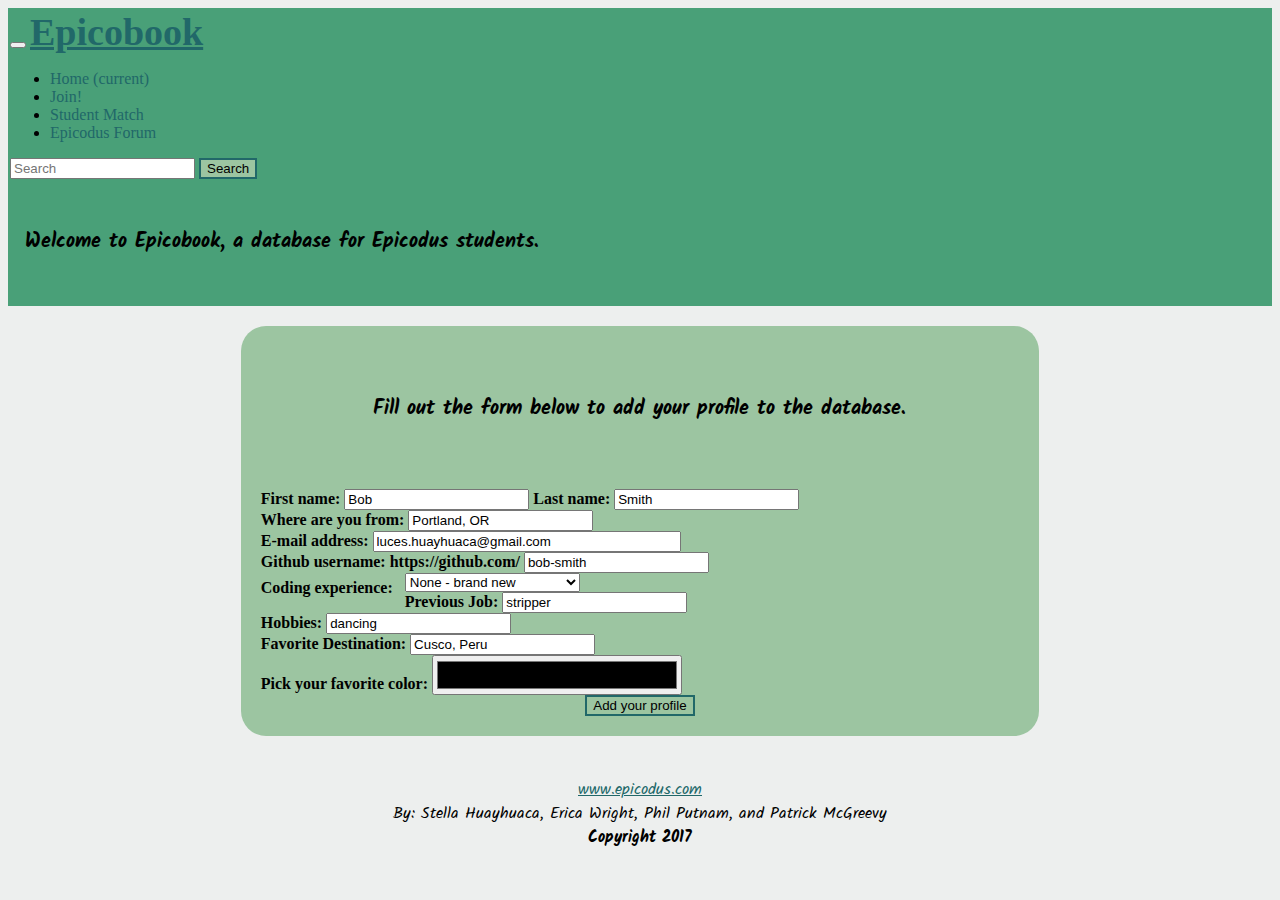
==== join.html @ 2ee41cae "create new index with tabs" ====
<!DOCTYPE html>
<html>
  <head>
    <meta charset="utf-8">
    <link rel="stylesheet" type="text/css" href="css/bootstrap.css">
    <link rel="stylesheet" type="text/css" href="css/styles.css">
    <script src="js/jquery-3.1.1.js" charset="utf-8"></script>
    <script src="js/scripts.js" charset="utf-8"></script>
    <link href="https://fonts.googleapis.com/css?family=Coming+Soon|Kalam" rel="stylesheet">
    <title>Epicobook</title>
  </head>
  <body>
    <div class="container">
      <div id="topbar">
          <nav class="navbar navbar-toggleable-md navbar-light bg-faded" id="navbar">
            <button class="navbar-toggler navbar-toggler-right" type="button" data-toggle="collapse" data-target="#navbarSupportedContent" aria-controls="navbarSupportedContent" aria-expanded="false" aria-label="Toggle navigation">
              <span class="navbar-toggler-icon"></span>
            </button>
            <a class="navbar-brand" href="#" id="titlename">Epicobook</a>

            <div class="collapse navbar-collapse" id="navbarSupportedContent">
              <ul class="navbar-nav mr-auto">
                <li class="nav-item active">
                  <a class="nav-link" id="homelink">Home <span class="sr-only">(current)</span></a>
                </li>
                <li class="nav-item active">
                  <a class="nav-link" id="joinlink">Join!</a>
                </li>
                <li class="nav-item active">
                  <a class="nav-link" id="matchlink">Student Match</a>
                </li>
                <li class="nav-item">
                  <a class="nav-link" id="forumlink">Epicodus Forum</a>
                </li>
              </ul>
              <form class="form-inline my-2 my-lg-0">
                <input class="form-control mr-sm-2" type="text" placeholder="Search">
                <button class="btn" type="submit" id="searchbutton">Search</button>
              </form>
            </div>
          </nav>
          <h6>Welcome to Epicobook, a database for Epicodus students.</h6>
      </div>

      <div class="panel" id="form-panel">
        <div class="panel-heading">
          <h6>Fill out the form below to add your profile to the database.</h6>
          <br>
        </div>
        <div class="panel-body">
          <form>
            <div class="form-group">
              <label for="first-name">First name: </label>
              <input type="text" id="first-name" value="Bob">
              <label for="last-name">Last name:</label>
              <input type="text" id="last-name" value="Smith">
            </div>
            <div class="form-group">
              <label for="user-from">Where are you from: </label>
              <input type="text" id="user-from" value="Portland, OR">
            </div>
            <div class="form-group">
              <label for="email">E-mail address: </label>
              <input type="text" id="email" value="luces.huayhuaca@gmail.com">
            </div>
            <div class="form-group">
              <label for="git-repo">Github username: https://github.com/ </label>
              <input type="text" id="git-repo" value="bob-smith">
            </div>
            <div class="form-group">
              <label for="experience" style="float:left;padding: 6px 12px 0px 0px;">Coding experience:</label>
              <select class="form-control" id="experience" style="width:auto">
                <option value="None - brand new">None - brand new</option>
                <option value="1-4 weeks experience">1-4 weeks experience</option>
                <option value="1-4 months experience">1-4 months experience</option>
                <option value="Under 1 year experience">Under 1 year experience</option>
                <option value="Under 5 years experience">Under 5 years experience</option>
                <option value="Over 5 years experience">Under 5 years experience</option>
              </select>
            </div>
            <div class="form-group">
              <label for="job">Previous Job: </label>
              <input type="text" id="job" value="stripper">
            </div>
            <div class="form-group">
              <label for="hobbies">Hobbies: </label>
              <input type="text" id="hobbies" value="dancing">
            </div>
            <div class="form-group">
              <label for="favorite-destination">Favorite Destination: </label>
              <input type="text" id="favorite-destination" value="Cusco, Peru">
            </div>
            <div class="form-group">
              <label for="fav-color">Pick your favorite color:</label>
              <input id="fav-color" class="form-control" type="color">
            </div>
            <div id="btn-center">
              <button type="submit" class="btn">Add your profile</button>
            </div>
          </form>
        </div>
      </div>

      <div class="row">
        <div class="col-md-4">
            <ul id="student-list">
            </ul>
        </div>
        <div class="col-md-8" id="student-info">
          <p><strong>Name: </strong><span class="first-name"></span>&nbsp;<span class="last-name"></span></p>
          <p><strong>From: </strong><span class="user-from"></span></p>
          <p><strong>E-mail address: </strong><span class="email"></span></p>
          <p><strong>Git profile: </strong><a id="repo-link" href=""></a></p>
          <p><strong>Coding Experience: </strong><span class="experience"></span></p>
          <p><strong>Previous job: </strong><span class="job"></span></p>
          <p><strong>Favorite Destination: </strong><span class="favorite-destination"></span></p>
          <p><strong>Hobbies: </strong><span class="hobbies"></span></p>
        </div>

      </div> <!-- end row -->

      <footer>
        <p><a href="https://wwww.epicodus.com">www.epicodus.com</a></p>
        <p>By: Stella Huayhuaca, Erica Wright, Phil Putnam, and Patrick McGreevy</p>
        <p><strong>Copyright 2017</strong></p>
      </footer>
    </div>
  </body>
</html>
---- css/styles.css ----
body {
  background-color: #EDEFEE;
}

header{
  text-align: center;
  background-color: lightgray;
}
h3, h4, footer {
  text-align: center;
  font-family: 'Kalam', cursive;
}
#experience, #fav-color{
  width: 250px;
}
footer {
  margin-top: 50px;
  line-height: 8px;
}
.students:hover {
  cursor: pointer;
  text-decoration: underline;
}
.students {
  color: blue;
}
#student-info {
  display: none;
}
#fav-color {
  height: 40px;
}
#email{
  width: 300px;
}

#titlename {
  font-family: 'Coming Soon', cursive;
  font-size: 38px;
  font-weight: bold;
}

#navbar {
  background-color: #49A078;
  margin: 0px;
  padding-bottom: 0px;
}

h6 {
  font-family: 'Kalam', cursive;
  font-size: 20px;
}

#topbar {
  background-color: #49A078;
  text-align: left;
  padding: 2px;
}

#topbar h6 {
    padding-left: 15px;
}

.btn {
  border: 2px solid #216869;
  background-color: #9CC5A1;
}

.btn:hover {
  cursor: pointer;
  background-color: #EDEFEE;
}

#form-panel {
  background-color: #9CC5A1;
  margin: auto;
  margin-top: 20px;
  width: 60%;
  padding: 20px;
  font-size: 16px;
  font-weight: bold;
  text-align: left;
  border-radius: 25px;
}

#form-panel h6 {
  text-align: center;
}

#btn-center {
  text-align: center;
}

a {
  color: #216869;
}

a:hover {
  color: #9CC5A1;
}

/*tabs*/
.tabs li {
  float: left;
  position: relative;
}

.tabs a {
  float: left;
  padding: 10px 40px;
  text-decoration: none;
  color: white;
  background: #3D8D8E;
  -webkit-border-top-left-radius: 15px;
  -webkit-border-top-right-radius: 15px;
  -moz-border-radius-topleft: 15px;
  -moz-border-radius-topright: 15px;
  border-top-left-radius: 15px;
  border-top-right-radius: 15px;
}
.tabs .active {
  z-index: 3;
}
.tabs .active a {
  background: #9CC5A1;
  color: black;
}
.tabs li:before, .tabs li:after,
.tabs li a:before, .tabs li a:after {
  position: absolute;
  bottom: 0;
}
.tabs li:last-child:after,   .tabs li:last-child a:after,
.tabs li:first-child:before, .tabs li:first-child a:before,
.tabs .active:after,   .tabs .active:before,
.tabs .active a:after, .tabs .active a:before {
  content: "";
}
.tabs .active:before, .tabs .active:after {
  background: #9CC5A1;
  z-index: 1;
}
/* Squares */
.tabs li:before, .tabs li:after {
  background: #3D8D8E;
  width: 10px;
  height: 10px;
}
.tabs li:before {
  left: -10px;
}
.tabs li:after {
  right: -10px;
}
/* Circles */
.tabs li a:after, .tabs li a:before {
  width: 20px;
  height: 20px;
  /* Circles are circular */
  -webkit-border-radius: 10px;
  -moz-border-radius:    10px;
  border-radius:         10px;
  background: #EDEFEE;

  /* Circles over squares */
  z-index: 2;
}
.tabs .active a:after, .tabs .active a:before {
  background: #3D8D8E;
}
/* First and last tabs have different
   outside color needs */
.tabs li:first-child.active a:before,
.tabs li:last-child.active a:after {
  background: #EDEFEE;
}
.tabs li a:before {
  left: -20px;
}
.tabs li a:after {
  right: -20px;
}
/*tabs end*/

#open-tab {
  background-color: #9CC5A1;
  display: block;
  margin-top: 60px;
  padding: 10px;
  border-radius: 15px;
}

#homelink, #joinlink, #forumlink, #matchlink {
  cursor: pointer;
}
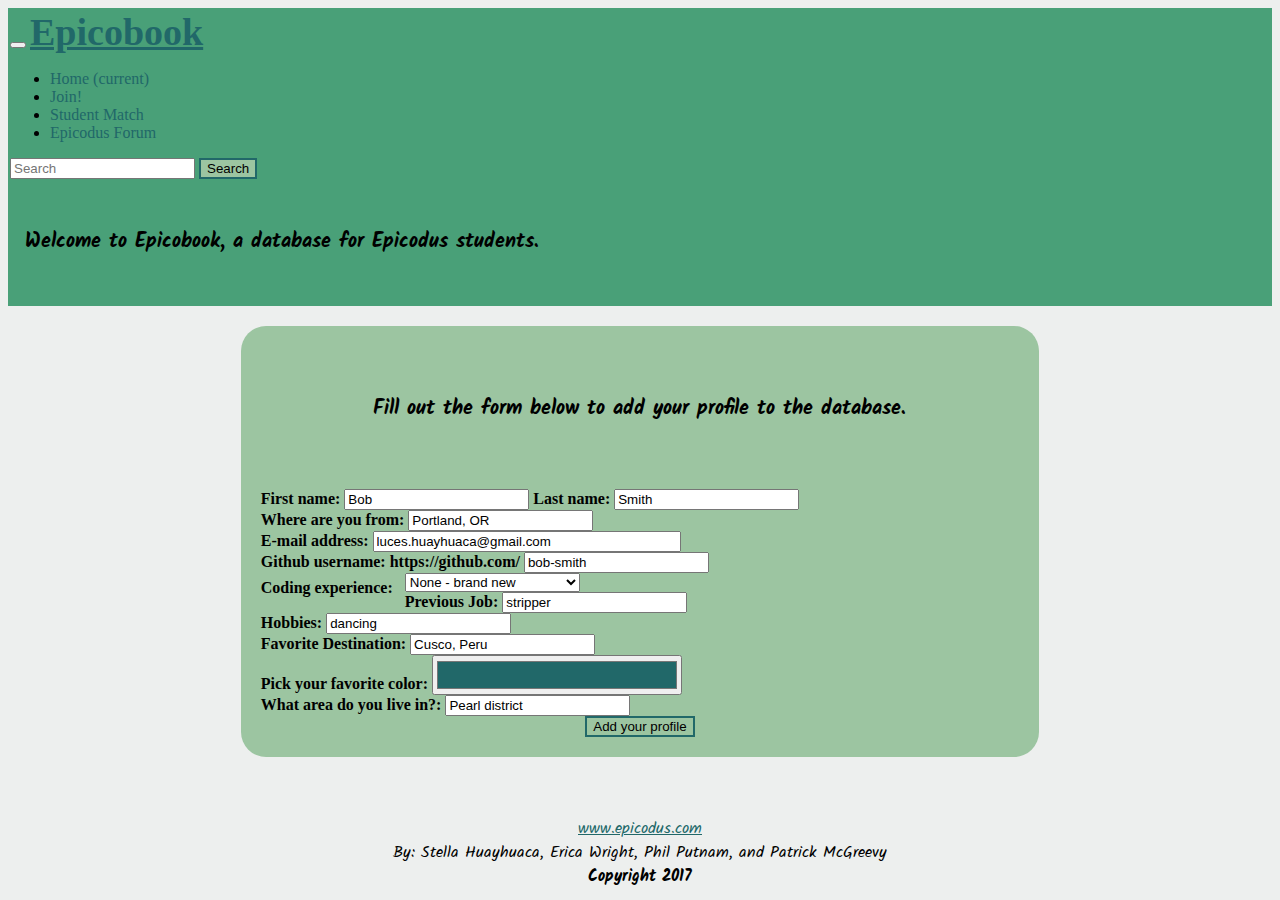
==== commit dbfd7d11: "Add support for student location in model" ====
--- a/join.html
+++ b/join.html
@@ -6,7 +6,9 @@
     <link rel="stylesheet" type="text/css" href="css/styles.css">
     <script src="js/jquery-3.1.1.js" charset="utf-8"></script>
     <script src="js/scripts.js" charset="utf-8"></script>
+    <script src="js/populate.js"></script>
     <link href="https://fonts.googleapis.com/css?family=Coming+Soon|Kalam" rel="stylesheet">
+
     <title>Epicobook</title>
   </head>
   <body>
@@ -70,12 +72,12 @@
             <div class="form-group">
               <label for="experience" style="float:left;padding: 6px 12px 0px 0px;">Coding experience:</label>
               <select class="form-control" id="experience" style="width:auto">
-                <option value="None - brand new">None - brand new</option>
-                <option value="1-4 weeks experience">1-4 weeks experience</option>
-                <option value="1-4 months experience">1-4 months experience</option>
-                <option value="Under 1 year experience">Under 1 year experience</option>
-                <option value="Under 5 years experience">Under 5 years experience</option>
-                <option value="Over 5 years experience">Under 5 years experience</option>
+                <option value="None">None - brand new</option>
+                <option value="1-4 weeks">1-4 weeks experience</option>
+                <option value="1-4 months">1-4 months experience</option>
+                <option value="Under 1 year">Under 1 year experience</option>
+                <option value="Under 5 years">Under 5 years experience</option>
+                <option value="Over 5 years">Under 5 years experience</option>
               </select>
             </div>
             <div class="form-group">
@@ -92,7 +94,11 @@
             </div>
             <div class="form-group">
               <label for="fav-color">Pick your favorite color:</label>
-              <input id="fav-color" class="form-control" type="color">
+              <input id="fav-color" class="form-control" type="color" value="#216869">
+            </div>
+            <div class="form-group">
+              <label for="location">What area do you live in?: </label>
+              <input type="text" id="location" value="Pearl district">
             </div>
             <div id="btn-center">
               <button type="submit" class="btn">Add your profile</button>
@@ -100,24 +106,10 @@
           </form>
         </div>
       </div>
-
-      <div class="row">
-        <div class="col-md-4">
-            <ul id="student-list">
-            </ul>
-        </div>
-        <div class="col-md-8" id="student-info">
-          <p><strong>Name: </strong><span class="first-name"></span>&nbsp;<span class="last-name"></span></p>
-          <p><strong>From: </strong><span class="user-from"></span></p>
-          <p><strong>E-mail address: </strong><span class="email"></span></p>
-          <p><strong>Git profile: </strong><a id="repo-link" href=""></a></p>
-          <p><strong>Coding Experience: </strong><span class="experience"></span></p>
-          <p><strong>Previous job: </strong><span class="job"></span></p>
-          <p><strong>Favorite Destination: </strong><span class="favorite-destination"></span></p>
-          <p><strong>Hobbies: </strong><span class="hobbies"></span></p>
-        </div>
-
-      </div> <!-- end row -->
+      <br>
+      <div id="thanks">
+        <h3>Thank you for joining Epicobook! You can find now your name on the list. <a href="index.html">Home</a></h3>
+      </div>
 
       <footer>
         <p><a href="https://wwww.epicodus.com">www.epicodus.com</a></p>
--- a/css/styles.css
+++ b/css/styles.css
@@ -24,7 +24,7 @@
 .students {
   color: blue;
 }
-#student-info {
+#student-info, #student-list, #thanks {
   display: none;
 }
 #fav-color {
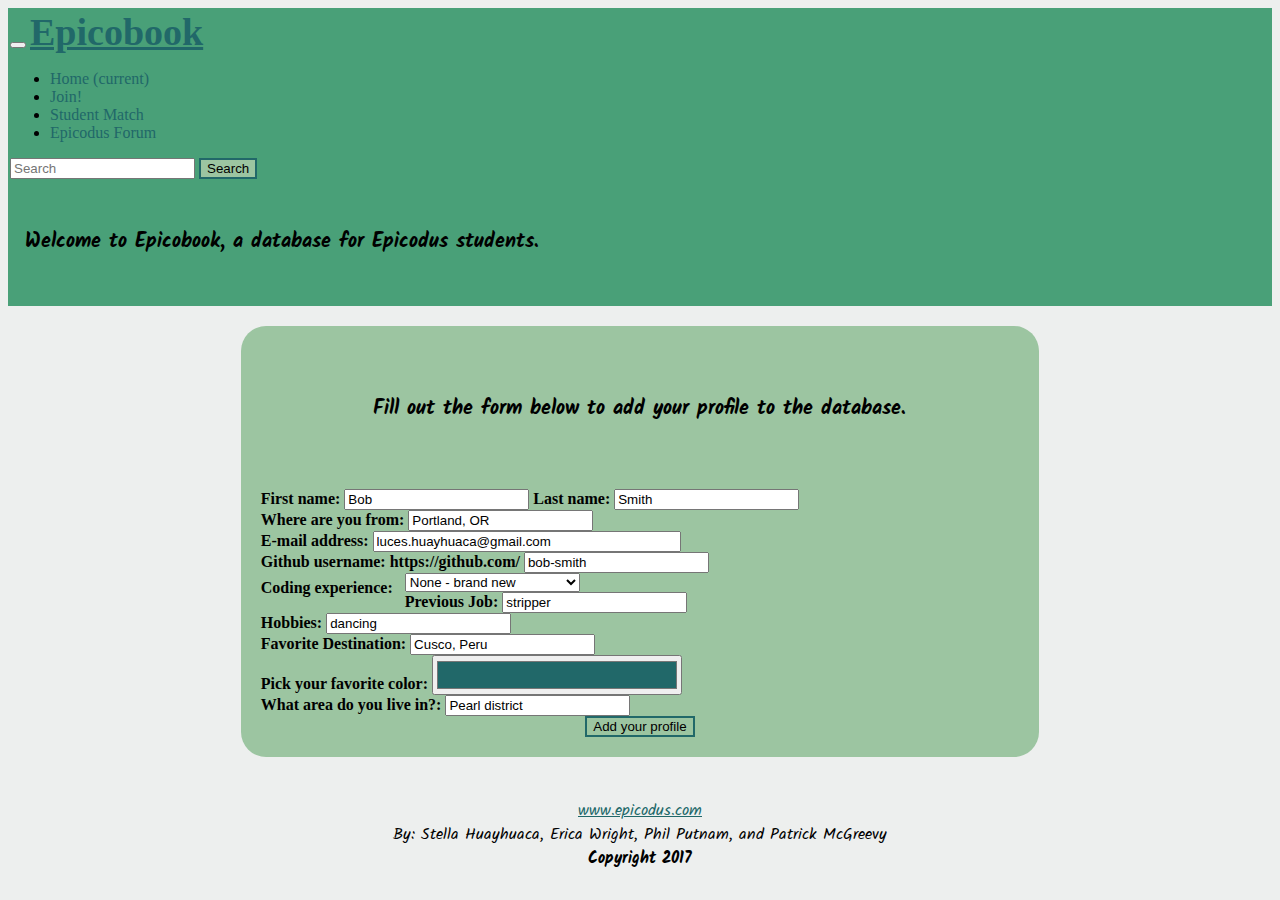
==== commit d7739cb0: "Ammend student list visibility" ====
--- a/join.html
+++ b/join.html
@@ -106,10 +106,25 @@
           </form>
         </div>
       </div>
-      <br>
-      <div id="thanks">
-        <h3>Thank you for joining Epicobook! You can find now your name on the list. <a href="index.html">Home</a></h3>
-      </div>
+
+      <div class="row">
+        <div class="col-md-4">
+          <ul id="student-list">
+          </ul>
+        </div>
+        <div class="col-md-8" id="student-info">
+          <p><strong>Name: </strong><span class="first-name"></span>&nbsp;<span class="last-name"></span></p>
+          <p><strong>From: </strong><span class="user-from"></span></p>
+          <p><strong>E-mail address: </strong><span class="email"></span></p>
+          <p><strong>Git profile: </strong><a id="repo-link" href=""></a></p>
+          <p><strong>Coding Experience: </strong><span class="experience"></span></p>
+          <p><strong>Previous job: </strong><span class="job"></span></p>
+          <p><strong>Favorite Destination: </strong><span class="favorite-destination"></span></p>
+          <p><strong>Hobbies: </strong><span class="hobbies"></span></p>
+          <p><strong>Location: </strong><span class="location"></span></p>
+        </div>
+      </div> <!-- end row -->
+
 
       <footer>
         <p><a href="https://wwww.epicodus.com">www.epicodus.com</a></p>
--- a/css/styles.css
+++ b/css/styles.css
@@ -24,7 +24,8 @@
 .students {
   color: blue;
 }
-#student-info, #student-list, #thanks {
+
+#accounts-info, #student-list, #student-info {
   display: none;
 }
 #fav-color {
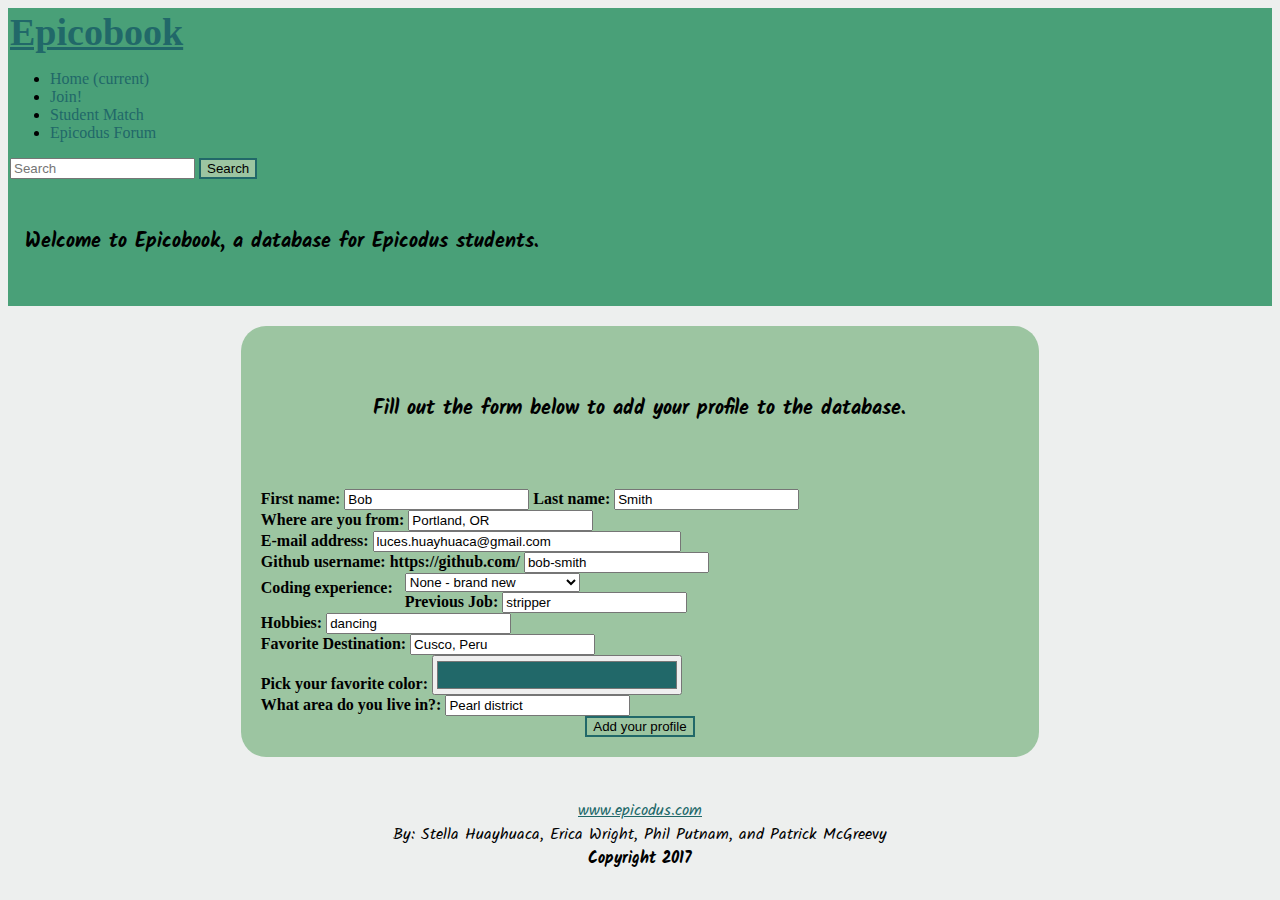
==== commit d47ca960: "merge master with style, fix conflicts" ====
--- a/join.html
+++ b/join.html
@@ -15,31 +15,25 @@
     <div class="container">
       <div id="topbar">
           <nav class="navbar navbar-toggleable-md navbar-light bg-faded" id="navbar">
-            <button class="navbar-toggler navbar-toggler-right" type="button" data-toggle="collapse" data-target="#navbarSupportedContent" aria-controls="navbarSupportedContent" aria-expanded="false" aria-label="Toggle navigation">
-              <span class="navbar-toggler-icon"></span>
-            </button>
             <a class="navbar-brand" href="#" id="titlename">Epicobook</a>
-
-            <div class="collapse navbar-collapse" id="navbarSupportedContent">
-              <ul class="navbar-nav mr-auto">
-                <li class="nav-item active">
-                  <a class="nav-link" id="homelink">Home <span class="sr-only">(current)</span></a>
-                </li>
-                <li class="nav-item active">
-                  <a class="nav-link" id="joinlink">Join!</a>
-                </li>
-                <li class="nav-item active">
-                  <a class="nav-link" id="matchlink">Student Match</a>
-                </li>
-                <li class="nav-item">
-                  <a class="nav-link" id="forumlink">Epicodus Forum</a>
-                </li>
-              </ul>
-              <form class="form-inline my-2 my-lg-0">
-                <input class="form-control mr-sm-2" type="text" placeholder="Search">
-                <button class="btn" type="submit" id="searchbutton">Search</button>
-              </form>
-            </div>
+            <ul class="navbar-nav mr-auto">
+              <li class="nav-item active">
+                <a class="nav-link" id="homelink">Home <span class="sr-only">(current)</span></a>
+              </li>
+              <li class="nav-item active">
+                <a class="nav-link" id="joinlink">Join!</a>
+              </li>
+              <li class="nav-item active">
+                <a class="nav-link" id="matchlink">Student Match</a>
+              </li>
+              <li class="nav-item">
+                <a class="nav-link" id="forumlink">Epicodus Forum</a>
+              </li>
+            </ul>
+            <form class="form-inline my-2 my-lg-0">
+              <input class="form-control mr-sm-2" type="text" placeholder="Search">
+              <button class="btn" type="submit" id="searchbutton">Search</button>
+            </form>
           </nav>
           <h6>Welcome to Epicobook, a database for Epicodus students.</h6>
       </div>
--- a/css/styles.css
+++ b/css/styles.css
@@ -27,6 +27,10 @@
 
 #accounts-info, #student-list, #student-info {
   display: none;
+  background-color: #69A78D;
+  border-radius: 10px;
+  margin-top: 20px;
+  padding-top: 30px;
 }
 #fav-color {
   height: 40px;
@@ -194,3 +198,10 @@
 #homelink, #joinlink, #forumlink, #matchlink {
   cursor: pointer;
 }
+
+#student-list {
+  background-color: #9CC5A1;
+  margin-top: 20px;
+  border-radius: 15px;
+  padding: 30px;
+}
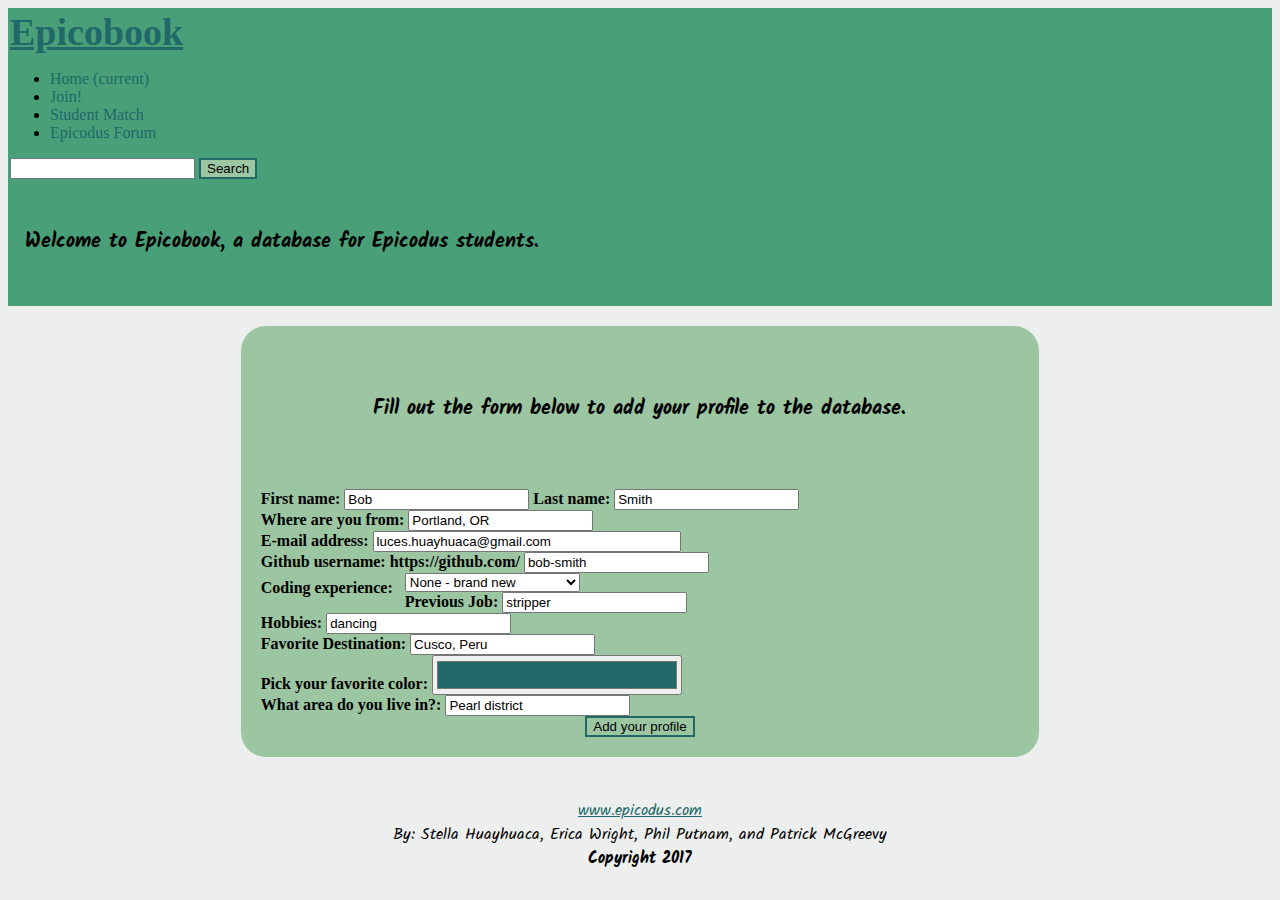
==== commit c1711772: "Merge branch 'master' into model" ====
--- a/join.html
+++ b/join.html
@@ -31,7 +31,7 @@
               </li>
             </ul>
             <form class="form-inline my-2 my-lg-0">
-              <input class="form-control mr-sm-2" type="text" placeholder="Search">
+              <input class="form-control mr-sm-2" type="text" id="find" value="">
               <button class="btn" type="submit" id="searchbutton">Search</button>
             </form>
           </nav>
@@ -71,7 +71,7 @@
                 <option value="1-4 months">1-4 months experience</option>
                 <option value="Under 1 year">Under 1 year experience</option>
                 <option value="Under 5 years">Under 5 years experience</option>
-                <option value="Over 5 years">Under 5 years experience</option>
+                <option value="Over 5 years">Over 5 years experience</option>
               </select>
             </div>
             <div class="form-group">
--- a/css/styles.css
+++ b/css/styles.css
@@ -199,9 +199,20 @@
   cursor: pointer;
 }
 
+#match-result {
+  display: none;
+}
+
 #student-list {
   background-color: #9CC5A1;
   margin-top: 20px;
   border-radius: 15px;
   padding: 30px;
 }
+
+#map-section {
+  display: block;
+  margin: auto;
+  text-align: center;
+  display: none;
+}
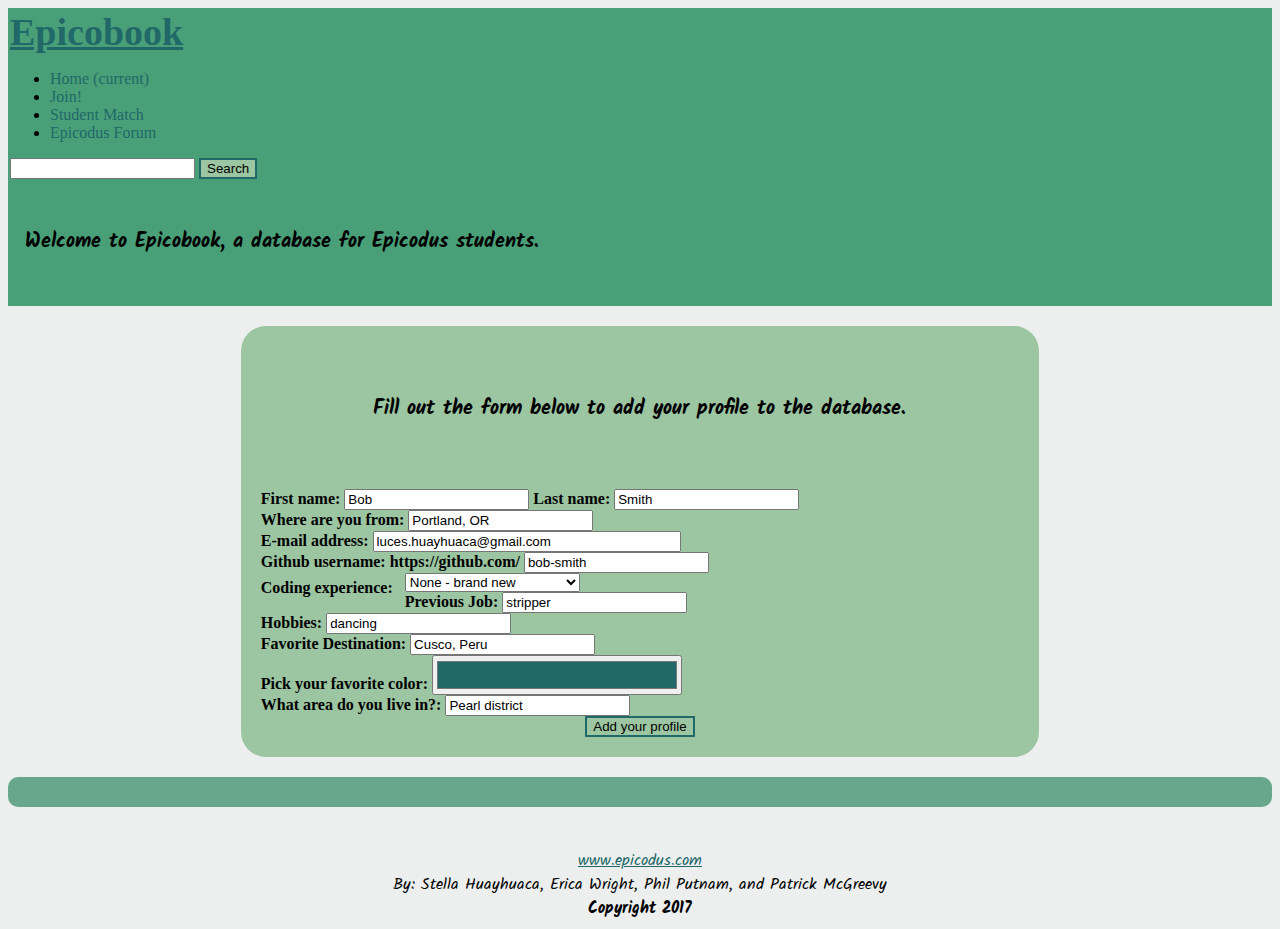
==== commit ce9d1242: "Merge branch 'master' into style" ====
--- a/join.html
+++ b/join.html
@@ -103,14 +103,15 @@
 
       <div class="row">
         <div class="col-md-4">
-          <ul id="student-list">
+          <ul id="accounts-list" class="list">
           </ul>
         </div>
-        <div class="col-md-8" id="student-info">
+        <div class="col-md-8" id="accounts-info">
+          <p><img src="" alt="picture of student"></p>
           <p><strong>Name: </strong><span class="first-name"></span>&nbsp;<span class="last-name"></span></p>
-          <p><strong>From: </strong><span class="user-from"></span></p>
+          <p><strong>From: </strong><span class="from"></span></p>
           <p><strong>E-mail address: </strong><span class="email"></span></p>
-          <p><strong>Git profile: </strong><a id="repo-link" href=""></a></p>
+          <p><strong>Git profile: </strong><a class="repo-link" href=""></a></p>
           <p><strong>Coding Experience: </strong><span class="experience"></span></p>
           <p><strong>Previous job: </strong><span class="job"></span></p>
           <p><strong>Favorite Destination: </strong><span class="favorite-destination"></span></p>
@@ -121,7 +122,7 @@
 
 
       <footer>
-        <p><a href="https://wwww.epicodus.com">www.epicodus.com</a></p>
+        <p><a href="https://www.epicodus.com">www.epicodus.com</a></p>
         <p>By: Stella Huayhuaca, Erica Wright, Phil Putnam, and Patrick McGreevy</p>
         <p><strong>Copyright 2017</strong></p>
       </footer>
--- a/css/styles.css
+++ b/css/styles.css
@@ -25,13 +25,18 @@
   color: blue;
 }
 
-#accounts-info, #student-list, #student-info {
-  display: none;
+#accounts-info,
+.list {
   background-color: #69A78D;
   border-radius: 10px;
   margin-top: 20px;
   padding-top: 30px;
 }
+
+#accounts-info {
+  display: none;
+}
+
 #fav-color {
   height: 40px;
 }
